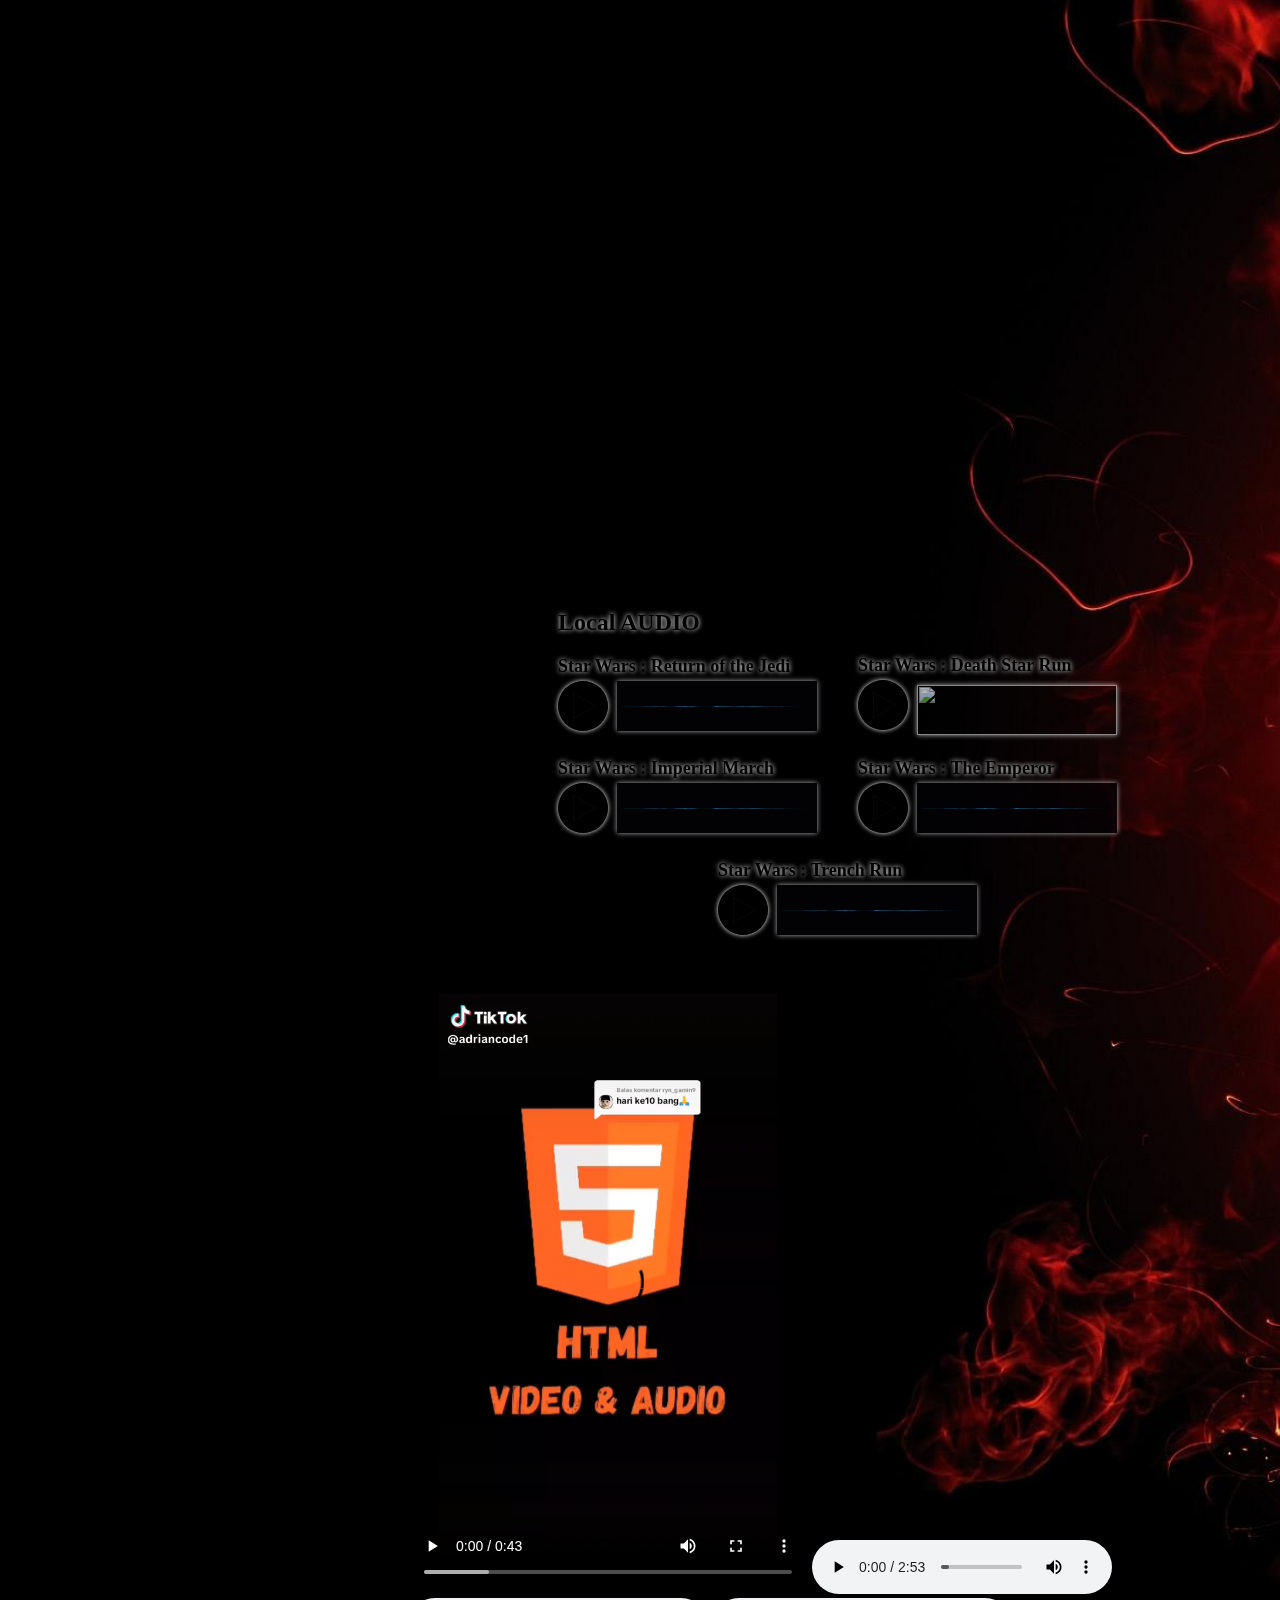
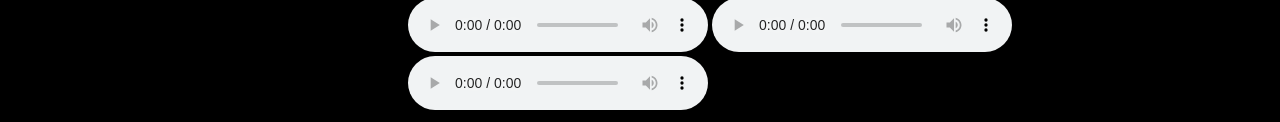
==== Inara.html @ 040f5fc3 "Add files via upload" ====
<!DOCTYPE html>
<html>
<head>
    <title>Music Player 1.0</title>
    <link rel='stylesheet' type='text/css' media='screen' href='inarawrrr.css'>
</head>
<body>
    <div style="height: 100%; width: 100%; margin-left: 400px;">
        <div class="youtube" style="margin-top: 50px;">
            <h2>Youtube Video</h2> 
            <iframe width="300" height="170" src="https://www.youtube.com/embed/HhjHYkPQ8F0?si=5Dc9RsS4qMXf4mRH" title="YouTube video player" frameborder="0" allow="accelerometer; autoplay; clipboard-write; encrypted-media; gyroscope; picture-in-picture; web-share" referrerpolicy="strict-origin-when-cross-origin" allowfullscreen></iframe>
            <p>Alan Walker :<br> Alone Pt.II</p>

            <iframe width="300" height="170" src="https://www.youtube.com/embed/cgDiyRp2tNs?si=YA90ycaD3uQI0gpp" title="YouTube video player" frameborder="0" allow="accelerometer; autoplay; clipboard-write; encrypted-media; gyroscope; picture-in-picture; web-share" referrerpolicy="strict-origin-when-cross-origin" allowfullscreen></iframe>
            <p>Blacklite District :<br> Goodbye</p>
        </div>

        <div class="youtube" style="margin-top: -490px; margin-left: 400px;">
            <iframe width="300" height="170" src="https://www.youtube.com/embed/K4DyBUG242c?si=RrrMHGwL6NcqwSlQ" title="YouTube video player" frameborder="0" allow="accelerometer; autoplay; clipboard-write; encrypted-media; gyroscope; picture-in-picture; web-share" referrerpolicy="strict-origin-when-cross-origin" allowfullscreen></iframe>
            <p>Ncs :<br> On and On</p>
            <iframe width="300" height="170" src="https://www.youtube.com/embed/lW9ep22YmlM?si=E0IMJiE5ThTSsKc2" title="YouTube video player" frameborder="0" allow="accelerometer; autoplay; clipboard-write; encrypted-media; gyroscope; picture-in-picture; web-share" referrerpolicy="strict-origin-when-cross-origin" allowfullscreen></iframe>
            <p>Egzod :<br> Royalty</p>
        </div>
        </div>
     <div style="margin-left: 150px; margin-top: 30px;">
        <div class="localaudio" style="margin-left: 400px;"><div><h2>Local AUDIO</h2></div>
            <div class="starwars">
            <div>
                <p>Star Wars : Return of the Jedi</p>
                <img src="playbtn2.png" id="icon">
                <img src="soundwave.png" id="gif1">	
                </div>
            
                <div>
                <p>Star Wars : Imperial March</p>
                <img src="playbtn2.png" id="icon2">
                <img src="soundwave.png" id="gif2">	
                </div>
            </div>
            <div class="starwars" style="margin-left:300px; margin-top: -205px;">
                <div>
                <p>Star Wars : Death Star Run</p>
                <img src="playbtn2.png" id="icon3">
                <img src="msounwave.png" id="gif3">	
                </div>
            
                <div>
                <p>Star Wars : The Emperor</p>
                <img src="playbtn2.png" id="icon4">
                <img src="soundwave.png" id="gif4">	
                </div>
            </div>
                <div style="margin-left: 160px;">
                <p>Star Wars : Trench Run</p>
                <img src="playbtn2.png" id="icon5">
                <img src="soundwave.png" id="gif5">	
                </div>
        </div>
    </div>    
        <audio id="music1">
            <source src="battle1.mp3" type="audio/mp3">
        </audio>
        <audio id="music2">
            <source src="battle2.mp3" type="audio/mp3">
        </audio>
        <audio id="music3">
            <source src="battle3.mp3" type="audio/mp3">
        </audio>
        <audio id="music4">
            <source src="battle4.mp3" type="audio/mp3">
        </audio>
        <audio id="music5">
            <source src="SW7.mp3" type="audio/mp3">
        </audio>

        <div style="margin-top: 50px; margin-left: 400px;">
        <video src="Insert Audio Video in HTML.mp4" controls height="600px" width="400px"></video>
        <audio src="battle2.mp3" controls></audio>
        <audio src="judas.mp3" controls></audio>
        <audio src="house.mp3" controls></audio>
        <audio src="house.mp3" controls></audio>
    </div> 
<script>
    var music1=document.getElementById("music1");
    var music2=document.getElementById("music2");
    var music3=document.getElementById("music3");
    var music4=document.getElementById("music4");
    var music5=document.getElementById("music5");

    var icon=document.getElementById("icon");
    var icon2=document.getElementById("icon2");
    var icon3=document.getElementById("icon3");
    var icon4=document.getElementById("icon4");
    var icon5=document.getElementById("icon5");

    var gif1=document.getElementById("gif1");
    var gif2=document.getElementById("gif2");
    var gif3=document.getElementById("gif3");
    var gif4=document.getElementById("gif4");
    var gif5=document.getElementById("gif5");

    icon.onclick=function(){
        if(music1.paused){
            music1.play();
            icon.src="pausebtn.png";
            gif1.src="soundwave.gif";
        }else{
            music1.pause();
            icon.src="playbtn2.png";
            gif1.src="soundwave.png";
        }
    }

    icon2.onclick=function(){
        if(music2.paused){
            music2.play();
            icon2.src="pausebtn.png";
            gif2.src="soundwave.gif";
        }else{
            music2.pause();
            icon2.src="playbtn2.png";
            gif2.src="soundwave.png";
        }
    }
    
    icon3.onclick=function(){
        if(music3.paused){
            music3.play();
            icon3.src="pausebtn.png";
            gif3.src="soundwave.gif";
        }else{
            music3.pause();
            icon3.src="playbtn2.png";
            gif3.src="soundwave.png";
        }
    }

    icon4.onclick=function(){
        if(music4.paused){
            music4.play();
            icon4.src="pausebtn.png";
            gif4.src="soundwave.gif";
        }else{
            music4.pause();
            icon4.src="playbtn2.png";
            gif4.src="soundwave.png";
        }
    }

    icon5.onclick=function(){
        if(music5.paused){
            music5.play();
            icon5.src="pausebtn.png";
            gif5.src="soundwave.gif";
        }else{
            music5.pause();
            icon5.src="playbtn2.png";
            gif5.src="soundwave.png";
        }
    }
</script>
</body>
</html>
---- inarawrrr.css ----
.youtube{
    margin-left: 0px;
    margin-top: 0;
}
h2 , p{
    text-shadow: 5 10 15 red;
}
h2:hover{
    color: blue;
}
p:hover{
    color: orange;
}

body{
    background-image: url(music_bg3.jpg);
    background-size: cover;
}
.localaudio{
    display: inline-block;
    align-items: center;
}
#icon{
    width: 50px;
    margin-bottom: 5px;
    cursor: pointer;
    box-shadow: 0 0 5px white;
    border-radius: 75px;
}
#icon2{
    width: 50px;
    margin-bottom: 5px;
    cursor: pointer;
    box-shadow: 0 0 5px white;
    border-radius: 75px;
}
#icon3{
    width: 50px;
    margin-bottom: 5px;
    cursor: pointer;
    box-shadow: 0 0 5px white;
    border-radius: 75px;
}
#icon4{
    width: 50px;
    margin-bottom: 5px;
    cursor: pointer;
    box-shadow: 0 0 5px white;
    border-radius: 75px;
}
#icon5{
    width: 50px;
    margin-bottom: 5px;
    cursor: pointer;
    box-shadow: 0 0 5px white;
    border-radius: 75px;
}
#gif1{
    height: 50px;
    width: 200px;
    margin-left: 5px;
    margin-bottom: 5px;
    box-shadow: 0 0 5px white;
    opacity: 0.7;
}
#gif2{
    height: 50px;
    width: 200px;
    margin-left: 5px;
    margin-bottom: 5px;
    box-shadow: 0 0 5px white;
    opacity: 0.7;
}
#gif3{
    height: 50px;
    width: 200px;
    margin-left: 5px;
    margin-bottom: 5px;
    box-shadow: 0 0 5px white;
    opacity: 0.7;
}
#gif4{
    height: 50px;
    width: 200px;
    margin-left: 5px;
    margin-bottom: 5px;
    box-shadow: 0 0 5px white;
    opacity: 0.7;
}
#gif5{
    height: 50px;
    width: 200px;
    margin-left: 5px;
    margin-bottom: 5px;
    box-shadow: 0 0 5px white;
    opacity: 0.7;
}
.localaudio p{
    font-size: 18px;
    color: black;
    font-weight: bolder;
    margin-bottom: 4px;
    text-shadow: 0 0 5px white;
}
.localaudio p:hover{
    color: white;
}
.localaudio h2{
    margin-bottom: 20px;
    text-shadow: 0 0 5px white;
}
.localaudio h2:hover{
    color: white;
}
#icon:hover{
    border-radius: 75px;
    box-shadow: 2px 2px 10px 2px black;
    filter: invert(100%);
}
#icon2:hover{
    border-radius: 75px;
    box-shadow: 2px 2px 10px 2px black;
    filter: invert(100%);
}
#icon3:hover{
    border-radius: 75px;
    box-shadow: 2px 2px 10px 2px black;
    filter: invert(100%);
}
#icon4:hover{
    border-radius: 75px;
    box-shadow: 2px 2px 10px 2px black;
    filter: invert(100%);
}
#icon5:hover{
    border-radius: 75px;
    box-shadow: 2px 2px 10px 2px black;
    filter: invert(100%);
}
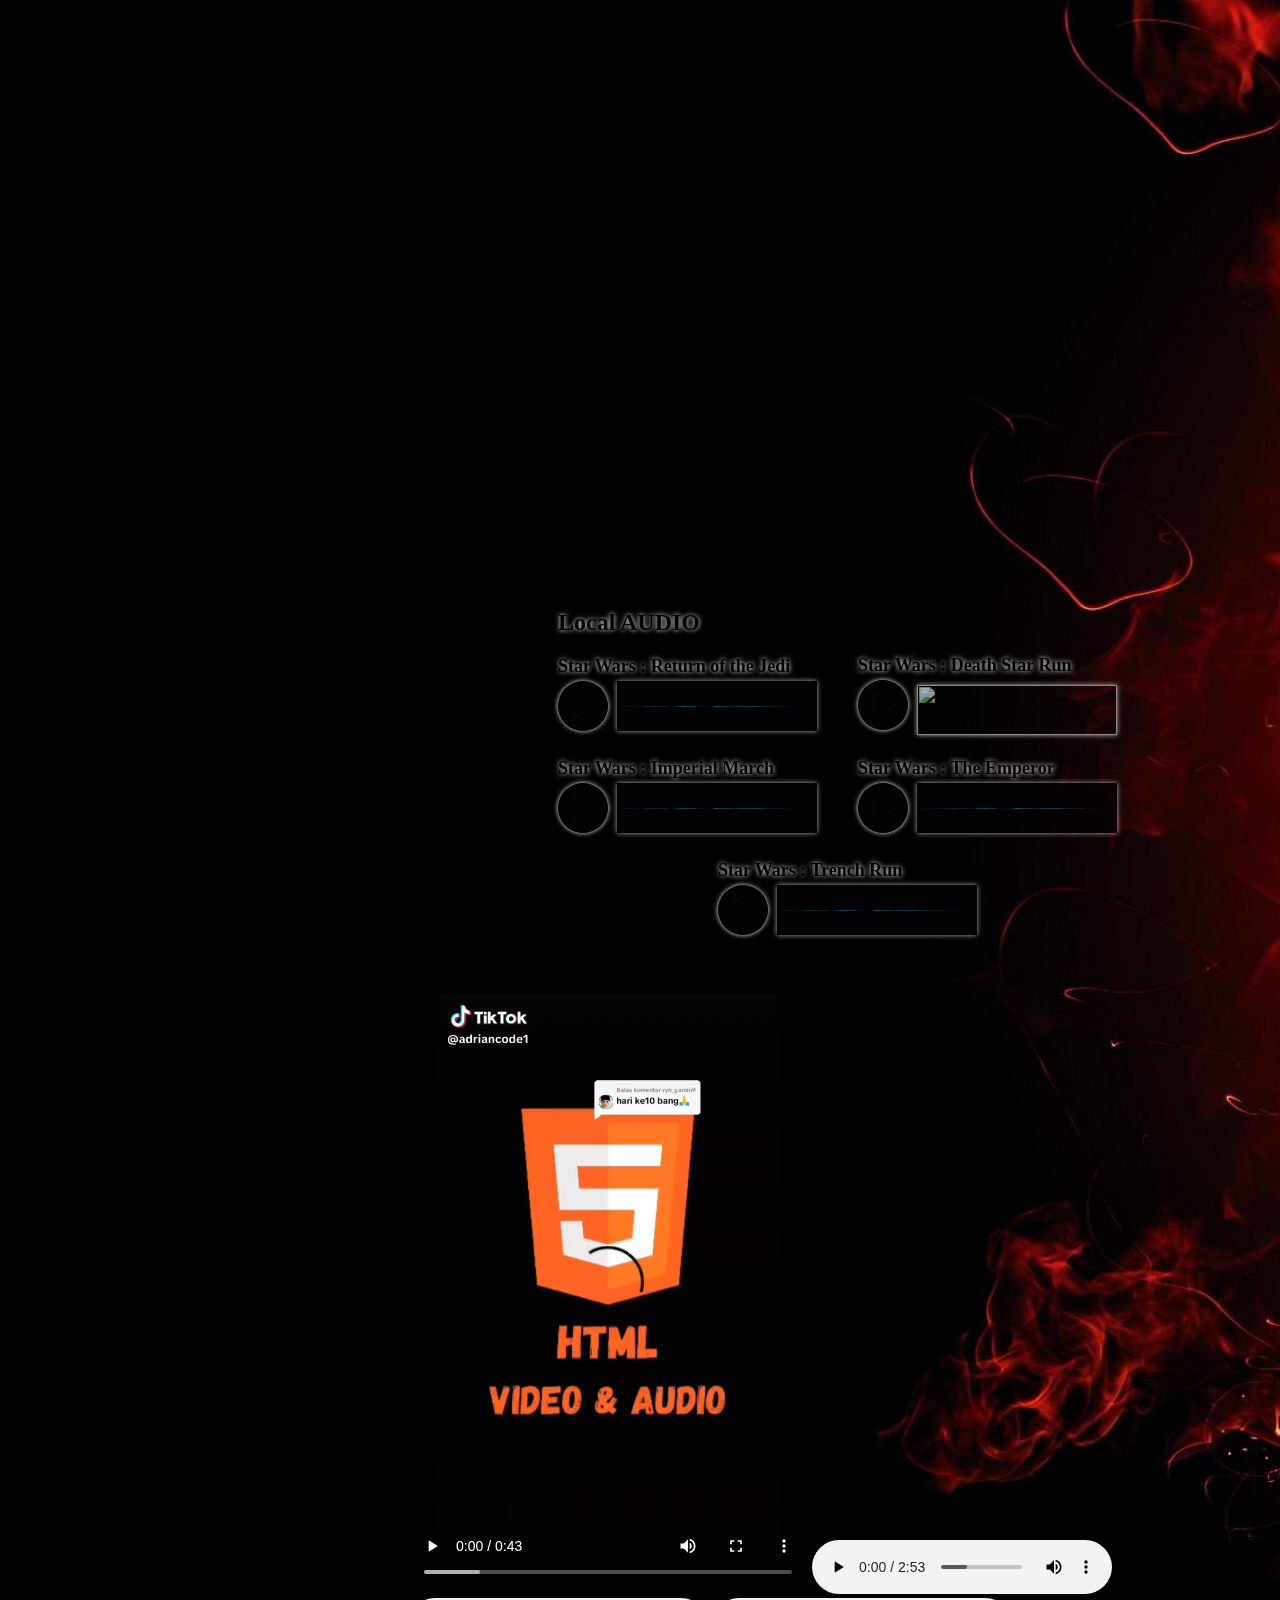
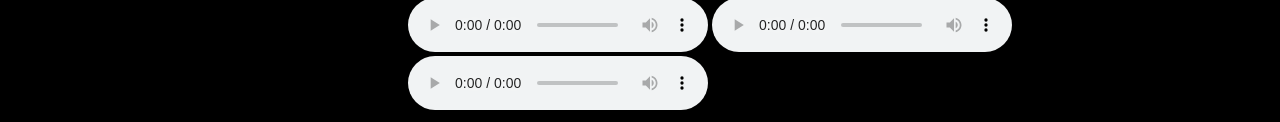
==== commit 653a272e: "Update Inara.html" ====
--- a/Inara.html
+++ b/Inara.html
@@ -160,4 +160,4 @@
     }
 </script>
 </body>
-</html>+</html>
